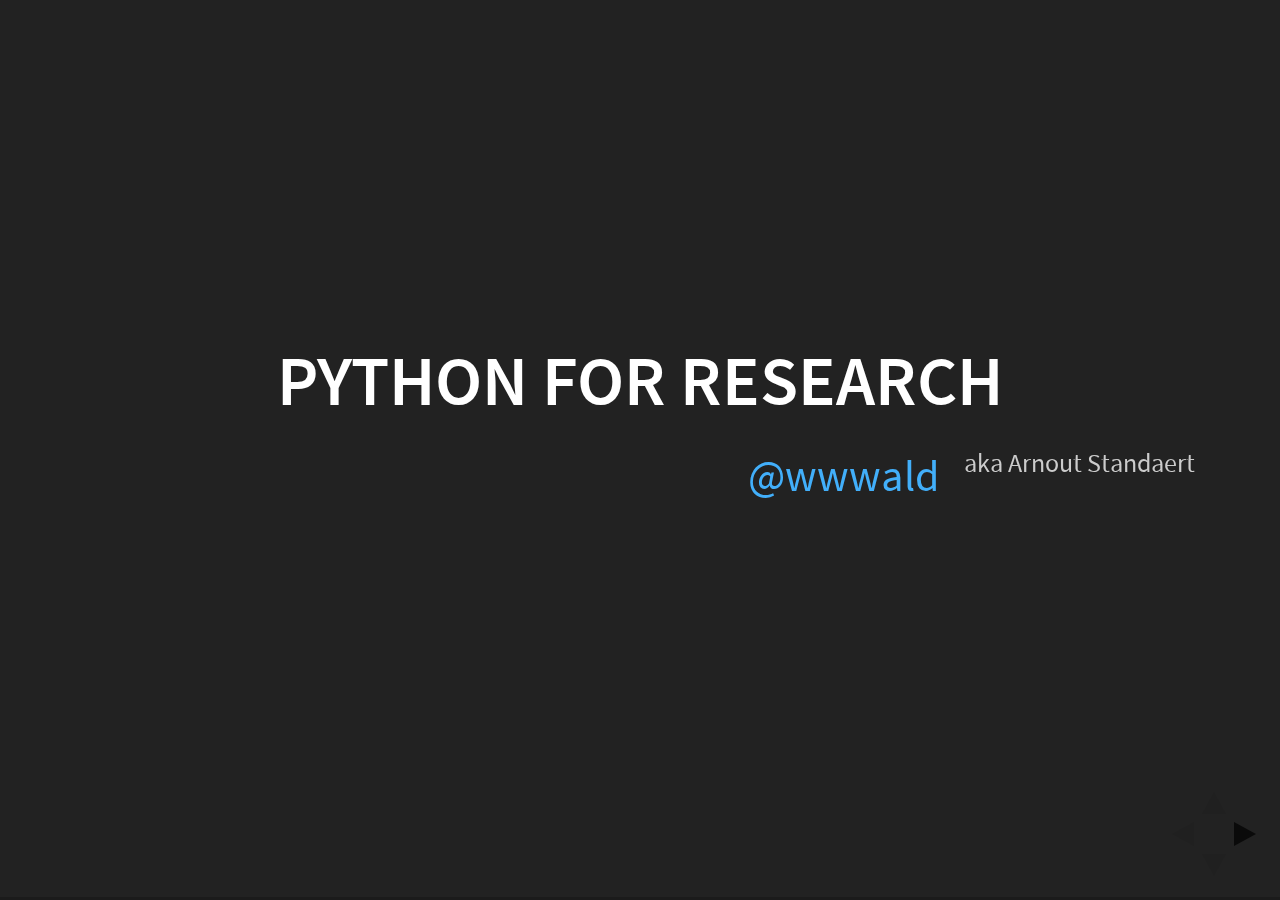
==== index.html @ c98a3378 "Moved all slides files to repo root" ====
<!doctype html>
<html lang="en">

	<head>
		<meta charset="utf-8">

		<title>Python for research</title>

		<meta name="description" content="Bird's-eye view on some Python tools for research">
		<meta name="author" content="wwwald">

		<meta name="apple-mobile-web-app-capable" content="yes" />
		<meta name="apple-mobile-web-app-status-bar-style" content="black-translucent" />

		<meta name="viewport" content="width=device-width, initial-scale=1.0, maximum-scale=1.0, user-scalable=no, minimal-ui">

		<link rel="stylesheet" href="css/reveal.css">
		<link rel="stylesheet" href="css/theme/black.css" id="theme">

		<!-- Code syntax highlighting -->
		<link rel="stylesheet" href="lib/css/zenburn.css">

		<!-- Printing and PDF exports -->
		<script>
			var link = document.createElement( 'link' );
			link.rel = 'stylesheet';
			link.type = 'text/css';
			link.href = window.location.search.match( /print-pdf/gi ) ? 'css/print/pdf.css' : 'css/print/paper.css';
			document.getElementsByTagName( 'head' )[0].appendChild( link );
		</script>

		<!--[if lt IE 9]>
		<script src="lib/js/html5shiv.js"></script>
		<![endif]-->
	</head>

	<body>

		<div class="reveal">

			<!-- Any section element inside of this container is displayed as a slide -->
			<div class="slides">
				<section>
					<h2>Python for research</h2>
					<p>
						<a href="http://twitter.com/wwwald">@wwwald</a><small style='margin-left: 2ex; color: #ccc'>aka Arnout Standaert</small>
					</p>
                    <aside class="notes">
                        <p>not pretending to give the ultimate expert overview</p>
                        <p>bird's eye view</p>
                    </aside>

				</section>

                <section>
                    <h2 style="text-align: left;">me?</h2>
                    <p class="fragment">researcher turned wannabe developer</p>
                    <div class="fragment">
                        <p>job 1 &mdash; microbe modelling</p>
                        <p>job 2 &mdash; Oracle detour - LIMS</p>
                        <p>job 3 &mdash; exposure modelling</p>
                    </div>
                    <p class="fragment">web dev amateur</p>
                    <div style='position: absolute;bottom: 0%;'>
                        <img src='./img/destandaert.jpg' width=250 height=250/>
                    </div>


                </section>

                <section>
                    <h2 style="text-align: left;">my workplace?</h2>
                    <p>
                        <p class="fragment">health research</p>
                        <div class="fragment">
                            <p>historical baggage: Excel &hellip;</p>
                            <p>smartass <a href="http://twitter.com/wwwald">@wwwald</a> arrives: MATLAB &hellip;</p>
                        </div>
                    <div class="fragment">
                        <h2 style="text-align: left;">but now...</h2>
                        <p class="fragment">cheap sensors / IoT / large-scale measurements</p>
                        <p class="fragment"><img src="./img/bigdata.svg" width=300/></p>
                        <p class="fragment">multi-channel publishing of results & models</p>
                        <p class="fragment">need for all-round powerful platform</p>
                    </div>
                    </p>
                </section>

                <section>
                    <h2 style="text-align: left;">Python!</h2>
                    <p style="text-align: left;">all the versatility we need</p>
                    <p>
                        <ul>
                            <p class="fragment">low barrier to entry</p>
                            <p class="fragment">scripting</p>
                            <div class="fragment">
                                <div class="fragment fade-out" data-autoslide="500" style='position: absolute;left: 0%; top:35%;'>
                                    <img src='./img/ipython_example.png' width=450 />
                                </div>
                                <p>interactive work</p>
                            </div>
                            <div class="fragment">
                                <div class="fragment fade-out" data-autoslide="500" style='position: absolute;left: 0%; top:30%;'>
                                    <img src='./img/django-logo-negative.svg' width=250 /><br/>
                                    <img style="margin-left:5em" src='./img/flask.svg' width=250 />
                                </div>
                                <p>web platforms</p>
                            </div>
                            <div class="fragment">
                                <div class="fragment fade-out" data-autoslide="500" style='position: absolute;left: 0%; top:30%;'>
                                    <img src='./img/seaborn_example.svg' width=250 /><br/>
                                    <img style="position: relative; top: -150px; margin-left: 250px;" src='./img/bokeh_example.svg' width=250 />
                                </div>
                                <p>visualization</p>
                            </div>
                            <p class="fragment" style="color: yellow;text-align: right;">modelling / numerics / <emph>data analysis</emph></p>
                            <div class="fragment">
                                <div class="fragment fade-out" data-autoslide="500" style='position: absolute;left: 5%; top:30%;'>
                                    <img src='./img/opencv_demo.png' width=250 />
                                </div>
                                <p>(niche) image analysis</p>
                            </div>
                            <div class="fragment">
                                <div class="fragment fade-out" data-autoslide="500" style='position: absolute;left: 0%; top:30%;'>
                                    <img src='./img/bioinfo.png' width=250 /><br/>
                                    <img style="" src='./img/dna.svg' width=150 />
                                </div>
                                <p>(niche) bioinformatics</p>
                            </div>
                            <div class="fragment">
                                <div class="fragment fade-out" data-autoslide="500" style='position: absolute;left: -15%; top:25%;'>
                                    <img src='./img/uk.svg' width=400 />
                                </div>
                                <p>(niche) GIS</p>
                            </div>
                        </ul>
                    </p>
                </section>

                <section>
                    <section>
                        <h2 style="text-align: left;">The SciPy stack</h2>
                        <p style="text-align: left; color: grey"><small>actually, almost chronologically</small></p>
                        <p>
                                <p>(predecessors of) NumPy</p>
                                <p>SciPy</p>
                                <p>IPython</p>
                                <p>Matplotlib</p>
                                <p>Pandas</p>
                                <p>... Sympy ... scikit-learn ... statsmodels ...</p>
                        </p>
                    </section>
                    <section>
                        <h2 style="text-align: left;">NumPy</h2>
                        <p>base N-dimensional array data type</p>
                        <p>MATRICES!</p>
                        <p>C/C++ and Fortran facilities</p>
                        <div style="position: absolute; left: 10%; bottom: -10%;">
                            <img src="./img/matrix.png"/>
                        </div>
                        <p>matrix algebra</p>
                    </section>
                    <section>
                        <h2 style="text-align: left;">SciPy</h2>
                        <div style="position: fixed; left: 0%;top:20%;">
                            <img src="./img/scipy.svg" width=350/>
                            <br/>
                            <img src="./img/3dinterpolation.svg" style="padding-left: 5em;"/>
                        </div>
                        <p>builds on NumPy</p>
                        <p>science &amp; engineering extensions</p>
                        <p>optimization</p>
                        <p>linear algebra</p>
                        <p>integration</p>
                        <p>interpolation</p>
                        <p>signal processing</p>
                        <p>image processing</p>
                    </section>
                    <section>
                        <h2 style="text-align: left;">IPython</h2>
                        <div style='position: absolute;left: 0%; top:35%;'>
                            <img src='./img/ipython_example.png' width=500 />
                        </div>
                        <p>rich interactive REPL</p>
                        <p>interactive data analysis</p>
                        <p>notebooks!<small>*</small></p>
                    </section>
                    <section>
                        <h2 style="text-align: left;">Matplotlib</h2>
                        <div style='position: absolute;left: -5%; top:35%;'>
                            <img src='./img/matplotlib.png' width=500 />
                        </div>
                        <p><br/>2D plotting</p>
                        <p>mother of Py viz modules</p>
                        <p>efficient &amp; accessible</p>
                        <p>base for advanced viz<small>*</small></p>
                    </section>
                    <section>
                        <div style='position: absolute; right: 0%;'>
                            <img src='./img/pandas.png' width=500 />
                        </div>
                        <h2 style="text-align: left;">Pandas</h2>
                        <p>&nbsp;</p>
                        <p>higher level data structures</p>
                        <p style="font-size: smaller; color: grey;">Series & DataFrames inspired by R</p>
                        <p>efficient &amp; accessible analysis tools</p>
                        <p>godsend for quick & interactive data analysis</p>
                    </section>
                </section>

                <section data-transition="slide-in fade-out">
                    <h2 style="text-align: left;">IPython notebook</h2>
                    <div style='position: absolute;left: 5%; top:35%;'>
                        <img src='./img/ipynb.png' width=400 />
                    </div>
                    <br/>
                    <p>in-browser interactive REPL</p>
                    <p>low barrier of entry!</p>
                    <p>interactive analysis</p>
                    <p>collaboration</p>
                    <p>reproducible research</p>
                    <p>versioning - GitHub</p>
                    <p>&nbsp;</p>
                    <p style="font-size: smaller; color: grey;"><a href="https://github.com/koldunovn/python_for_geosciences">nice examples</a></p>

                </section>
                <section data-transition="fade-in slide-out">
                    <h2 style="text-align: left;"><strike>IPython</strike> Jupyter notebook</h2>
                    <div style='position: absolute;left: 5%; top:35%;'>
                        <img src='./img/ipynb.png' width=400 />
                    </div>
                    <br/>
                    <p>next gen IPy Notebook</p>
                    <p>multi-user server</p>
                    <p>pluggable kernel model</p>
                    <p>not only Python!</p>
                    <p>&nbsp;</p>
                    <p style="font-size: smaller; color: grey;">R, Julia, Ruby, Scala, Perl, <br/>Octave, Matlab, Javascript, <br/>Redis, Bash, &hellip;</p>
                </section>

                <section>
                    <h2 style="text-align: left;">Anaconda</h2>
                    <p>
                        <p>all-in-one Python data science kickstart</p>
                        <p>integrated Python distribution</p>
                        <p>scientific & engineering focus</p>
                        <p>SciPy stack installed by default</p>
                        <p>conda (pip replacement)</p>
                        <p></p>
                    </p>
                </section>

                <section>
                    <h2 style="text-align: left;">... and so much more</h2>
                    <h3>visualization</h3>
                    <div class="fragment">
                        <div class="fragment fade-out" data-autoslide="500" style='position: absolute;left: 0%; top:25%;'>
                            <img src='./img/seaborn_gallery.png' width=600 />
                        </div>
                        <p>Seaborn</p>
                        <p style="font-size: smaller; color: grey;">fancy matplotlib</p>
                    </div>
                    <div class="fragment">
                        <div class="fragment fade-out" data-autoslide="500" style='position: absolute;left: 0%; top:25%;'>
                            <img src='./img/bokeh_gallery.png' width=600 />
                        </div>
                        <p>Bokeh</p>
                        <p style="font-size: smaller; color: grey;">browser based output</p>
                    </div>
                    <div class="fragment">
                        <div class="fragment fade-out" style='position: absolute;left: 0%; top:25%;'>
                            <img src='./img/mayavi_gallery.png' width=600 />
                        </div>
                        <p>Mayavi</p>
                        <p style="font-size: smaller; color: grey;">advanced 3D visualization</p>
                    </div>
                </section>

                <section>
                    <h2 style="text-align: left;">... and so much more</h2>
                    <h3>integration</h3>
                        <p><code>RPy</code> &mdash; for heavy statistics</p>
                        <p><code>pg-python</code> &mdash; Postgres stored procedures</p>
                        <p><code>Numba</code>, <code>Cython</code> &mdash; compile Py for performance </p>
                        <p><code>sqlalchemy</code> &mdash; universal DB access</p>
                        <p><code>pywinauto</code> &mdash; automating nasty proprietary interfaces</p>
                        <p>&hellip;</p>
                </section>

                <section>
                    <h2 style="text-align: left;">... and so much more</h2>
                    <h3>application specific</h3>
                        <p><code>PIL</code> / <code>Pillow</code> &mdash; image analysis</p>
                        <p><code>Biopython</code> &mdash; bioinformatics</p>
                        <p>OGR/GDAL bindings &mdash; GIS analyses</p>
                        <p>...</p>
                </section>
                <section>
                    <h2 style="text-align: left;">... thanks!</h2>
                </section>


			</div>

		</div>

		<script src="lib/js/head.min.js"></script>
		<script src="js/reveal.js"></script>

		<script>

			// Full list of configuration options available at:
			// https://github.com/hakimel/reveal.js#configuration
			Reveal.initialize({
				controls: true,
				progress: true,
				history: true,
				center: true,

				transition: 'slide', // none/fade/slide/convex/concave/zoom

				// Optional reveal.js plugins
				dependencies: [
					{ src: 'lib/js/classList.js', condition: function() { return !document.body.classList; } },
					{ src: 'plugin/markdown/marked.js', condition: function() { return !!document.querySelector( '[data-markdown]' ); } },
					{ src: 'plugin/markdown/markdown.js', condition: function() { return !!document.querySelector( '[data-markdown]' ); } },
					{ src: 'plugin/highlight/highlight.js', async: true, condition: function() { return !!document.querySelector( 'pre code' ); }, callback: function() { hljs.initHighlightingOnLoad(); } },
					{ src: 'plugin/zoom-js/zoom.js', async: true },
					{ src: 'plugin/notes/notes.js', async: true }
				]
			});

		</script>

	</body>
</html>
---- css/reveal.css ----
/*!
 * reveal.js
 * http://lab.hakim.se/reveal-js
 * MIT licensed
 *
 * Copyright (C) 2015 Hakim El Hattab, http://hakim.se
 */
/*********************************************
 * RESET STYLES
 *********************************************/
html, body, .reveal div, .reveal span, .reveal applet, .reveal object, .reveal iframe, .reveal h1, .reveal h2, .reveal h3, .reveal h4, .reveal h5, .reveal h6, .reveal p, .reveal blockquote, .reveal pre, .reveal a, .reveal abbr, .reveal acronym, .reveal address, .reveal big, .reveal cite, .reveal code, .reveal del, .reveal dfn, .reveal em, .reveal img, .reveal ins, .reveal kbd, .reveal q, .reveal s, .reveal samp, .reveal small, .reveal strike, .reveal strong, .reveal sub, .reveal sup, .reveal tt, .reveal var, .reveal b, .reveal u, .reveal center, .reveal dl, .reveal dt, .reveal dd, .reveal ol, .reveal ul, .reveal li, .reveal fieldset, .reveal form, .reveal label, .reveal legend, .reveal table, .reveal caption, .reveal tbody, .reveal tfoot, .reveal thead, .reveal tr, .reveal th, .reveal td, .reveal article, .reveal aside, .reveal canvas, .reveal details, .reveal embed, .reveal figure, .reveal figcaption, .reveal footer, .reveal header, .reveal hgroup, .reveal menu, .reveal nav, .reveal output, .reveal ruby, .reveal section, .reveal summary, .reveal time, .reveal mark, .reveal audio, video {
  margin: 0;
  padding: 0;
  border: 0;
  font-size: 100%;
  font: inherit;
  vertical-align: baseline; }

.reveal article, .reveal aside, .reveal details, .reveal figcaption, .reveal figure, .reveal footer, .reveal header, .reveal hgroup, .reveal menu, .reveal nav, .reveal section {
  display: block; }

/*********************************************
 * GLOBAL STYLES
 *********************************************/
html, body {
  width: 100%;
  height: 100%;
  overflow: hidden; }

body {
  position: relative;
  line-height: 1;
  background-color: #fff;
  color: #000; }

/*********************************************
 * VIEW FRAGMENTS
 *********************************************/
.reveal .slides section .fragment {
  opacity: 0;
  visibility: hidden;
  -webkit-transition: all 0.2s ease;
          transition: all 0.2s ease; }
  .reveal .slides section .fragment.visible {
    opacity: 1;
    visibility: visible; }

.reveal .slides section .fragment.grow {
  opacity: 1;
  visibility: visible; }
  .reveal .slides section .fragment.grow.visible {
    -webkit-transform: scale(1.3);
        -ms-transform: scale(1.3);
            transform: scale(1.3); }

.reveal .slides section .fragment.shrink {
  opacity: 1;
  visibility: visible; }
  .reveal .slides section .fragment.shrink.visible {
    -webkit-transform: scale(0.7);
        -ms-transform: scale(0.7);
            transform: scale(0.7); }

.reveal .slides section .fragment.zoom-in {
  -webkit-transform: scale(0.1);
      -ms-transform: scale(0.1);
          transform: scale(0.1); }
  .reveal .slides section .fragment.zoom-in.visible {
    -webkit-transform: none;
        -ms-transform: none;
            transform: none; }

.reveal .slides section .fragment.fade-out {
  opacity: 1;
  visibility: visible; }
  .reveal .slides section .fragment.fade-out.visible {
    opacity: 0;
    visibility: hidden; }

.reveal .slides section .fragment.semi-fade-out {
  opacity: 1;
  visibility: visible; }
  .reveal .slides section .fragment.semi-fade-out.visible {
    opacity: 0.5;
    visibility: visible; }

.reveal .slides section .fragment.strike {
  opacity: 1; }
  .reveal .slides section .fragment.strike.visible {
    text-decoration: line-through; }

.reveal .slides section .fragment.current-visible {
  opacity: 0;
  visibility: hidden; }
  .reveal .slides section .fragment.current-visible.current-fragment {
    opacity: 1;
    visibility: visible; }

.reveal .slides section .fragment.highlight-red, .reveal .slides section .fragment.highlight-current-red, .reveal .slides section .fragment.highlight-green, .reveal .slides section .fragment.highlight-current-green, .reveal .slides section .fragment.highlight-blue, .reveal .slides section .fragment.highlight-current-blue {
  opacity: 1;
  visibility: visible; }

.reveal .slides section .fragment.highlight-red.visible {
  color: #ff2c2d; }

.reveal .slides section .fragment.highlight-green.visible {
  color: #17ff2e; }

.reveal .slides section .fragment.highlight-blue.visible {
  color: #1b91ff; }

.reveal .slides section .fragment.highlight-current-red.current-fragment {
  color: #ff2c2d; }

.reveal .slides section .fragment.highlight-current-green.current-fragment {
  color: #17ff2e; }

.reveal .slides section .fragment.highlight-current-blue.current-fragment {
  color: #1b91ff; }

/*********************************************
 * DEFAULT ELEMENT STYLES
 *********************************************/
/* Fixes issue in Chrome where italic fonts did not appear when printing to PDF */
.reveal:after {
  content: '';
  font-style: italic; }

.reveal iframe {
  z-index: 1; }

/** Prevents layering issues in certain browser/transition combinations */
.reveal a {
  position: relative; }

.reveal .stretch {
  max-width: none;
  max-height: none; }

.reveal pre.stretch code {
  height: 100%;
  max-height: 100%;
  -moz-box-sizing: border-box;
       box-sizing: border-box; }

/*********************************************
 * CONTROLS
 *********************************************/
.reveal .controls {
  display: none;
  position: fixed;
  width: 110px;
  height: 110px;
  z-index: 30;
  right: 10px;
  bottom: 10px;
  -webkit-user-select: none; }

.reveal .controls div {
  position: absolute;
  opacity: 0.05;
  width: 0;
  height: 0;
  border: 12px solid transparent;
  -webkit-transform: scale(0.9999);
      -ms-transform: scale(0.9999);
          transform: scale(0.9999);
  -webkit-transition: all 0.2s ease;
          transition: all 0.2s ease;
  -webkit-tap-highlight-color: rgba(0, 0, 0, 0); }

.reveal .controls div.enabled {
  opacity: 0.7;
  cursor: pointer; }

.reveal .controls div.enabled:active {
  margin-top: 1px; }

.reveal .controls div.navigate-left {
  top: 42px;
  border-right-width: 22px;
  border-right-color: #000; }

.reveal .controls div.navigate-left.fragmented {
  opacity: 0.3; }

.reveal .controls div.navigate-right {
  left: 74px;
  top: 42px;
  border-left-width: 22px;
  border-left-color: #000; }

.reveal .controls div.navigate-right.fragmented {
  opacity: 0.3; }

.reveal .controls div.navigate-up {
  left: 42px;
  border-bottom-width: 22px;
  border-bottom-color: #000; }

.reveal .controls div.navigate-up.fragmented {
  opacity: 0.3; }

.reveal .controls div.navigate-down {
  left: 42px;
  top: 74px;
  border-top-width: 22px;
  border-top-color: #000; }

.reveal .controls div.navigate-down.fragmented {
  opacity: 0.3; }

/*********************************************
 * PROGRESS BAR
 *********************************************/
.reveal .progress {
  position: fixed;
  display: none;
  height: 3px;
  width: 100%;
  bottom: 0;
  left: 0;
  z-index: 10;
  background-color: rgba(0, 0, 0, 0.2); }

.reveal .progress:after {
  content: '';
  display: block;
  position: absolute;
  height: 20px;
  width: 100%;
  top: -20px; }

.reveal .progress span {
  display: block;
  height: 100%;
  width: 0px;
  background-color: #000;
  -webkit-transition: width 800ms cubic-bezier(0.26, 0.86, 0.44, 0.985);
          transition: width 800ms cubic-bezier(0.26, 0.86, 0.44, 0.985); }

/*********************************************
 * SLIDE NUMBER
 *********************************************/
.reveal .slide-number {
  position: fixed;
  display: block;
  right: 15px;
  bottom: 15px;
  opacity: 0.5;
  z-index: 31;
  font-size: 12px; }

/*********************************************
 * SLIDES
 *********************************************/
.reveal {
  position: relative;
  width: 100%;
  height: 100%;
  overflow: hidden;
  -ms-touch-action: none;
      touch-action: none; }

.reveal .slides {
  position: absolute;
  width: 100%;
  height: 100%;
  top: 0;
  right: 0;
  bottom: 0;
  left: 0;
  margin: auto;
  overflow: visible;
  z-index: 1;
  text-align: center;
  -webkit-perspective: 600px;
          perspective: 600px;
  -webkit-perspective-origin: 50% 40%;
          perspective-origin: 50% 40%; }

.reveal .slides > section {
  -ms-perspective: 600px; }

.reveal .slides > section, .reveal .slides > section > section {
  display: none;
  position: absolute;
  width: 100%;
  padding: 20px 0px;
  z-index: 10;
  -webkit-transform-style: preserve-3d;
          transform-style: preserve-3d;
  -webkit-transition: -webkit-transform-origin 800ms cubic-bezier(0.26, 0.86, 0.44, 0.985), -webkit-transform 800ms cubic-bezier(0.26, 0.86, 0.44, 0.985), visibility 800ms cubic-bezier(0.26, 0.86, 0.44, 0.985), opacity 800ms cubic-bezier(0.26, 0.86, 0.44, 0.985);
          transition: -ms-transform-origin 800ms cubic-bezier(0.26, 0.86, 0.44, 0.985), transform 800ms cubic-bezier(0.26, 0.86, 0.44, 0.985), visibility 800ms cubic-bezier(0.26, 0.86, 0.44, 0.985), opacity 800ms cubic-bezier(0.26, 0.86, 0.44, 0.985);
          transition: transform-origin 800ms cubic-bezier(0.26, 0.86, 0.44, 0.985), transform 800ms cubic-bezier(0.26, 0.86, 0.44, 0.985), visibility 800ms cubic-bezier(0.26, 0.86, 0.44, 0.985), opacity 800ms cubic-bezier(0.26, 0.86, 0.44, 0.985); }

/* Global transition speed settings */
.reveal[data-transition-speed="fast"] .slides section {
  -webkit-transition-duration: 400ms;
          transition-duration: 400ms; }

.reveal[data-transition-speed="slow"] .slides section {
  -webkit-transition-duration: 1200ms;
          transition-duration: 1200ms; }

/* Slide-specific transition speed overrides */
.reveal .slides section[data-transition-speed="fast"] {
  -webkit-transition-duration: 400ms;
          transition-duration: 400ms; }

.reveal .slides section[data-transition-speed="slow"] {
  -webkit-transition-duration: 1200ms;
          transition-duration: 1200ms; }

.reveal .slides > section.stack {
  padding-top: 0;
  padding-bottom: 0; }

.reveal .slides > section.present, .reveal .slides > section > section.present {
  display: block;
  z-index: 11;
  opacity: 1; }

.reveal.center, .reveal.center .slides, .reveal.center .slides section {
  min-height: 0 !important; }

/* Don't allow interaction with invisible slides */
.reveal .slides > section.future, .reveal .slides > section > section.future, .reveal .slides > section.past, .reveal .slides > section > section.past {
  pointer-events: none; }

.reveal.overview .slides > section, .reveal.overview .slides > section > section {
  pointer-events: auto; }

.reveal .slides > section.past, .reveal .slides > section.future, .reveal .slides > section > section.past, .reveal .slides > section > section.future {
  opacity: 0; }

/*********************************************
 * Mixins for readability of transitions
 *********************************************/
/*********************************************
 * SLIDE TRANSITION
 * Aliased 'linear' for backwards compatibility
 *********************************************/
.reveal.slide section {
  -webkit-backface-visibility: hidden;
          backface-visibility: hidden; }

.reveal .slides > section[data-transition=slide].past, .reveal .slides > section[data-transition~=slide-out].past, .reveal.slide .slides > section:not([data-transition]).past {
  -webkit-transform: translate(-150%, 0);
      -ms-transform: translate(-150%, 0);
          transform: translate(-150%, 0); }

.reveal .slides > section[data-transition=slide].future, .reveal .slides > section[data-transition~=slide-in].future, .reveal.slide .slides > section:not([data-transition]).future {
  -webkit-transform: translate(150%, 0);
      -ms-transform: translate(150%, 0);
          transform: translate(150%, 0); }

.reveal .slides > section > section[data-transition=slide].past, .reveal .slides > section > section[data-transition~=slide-out].past, .reveal.slide .slides > section > section:not([data-transition]).past {
  -webkit-transform: translate(0, -150%);
      -ms-transform: translate(0, -150%);
          transform: translate(0, -150%); }

.reveal .slides > section > section[data-transition=slide].future, .reveal .slides > section > section[data-transition~=slide-in].future, .reveal.slide .slides > section > section:not([data-transition]).future {
  -webkit-transform: translate(0, 150%);
      -ms-transform: translate(0, 150%);
          transform: translate(0, 150%); }

.reveal.linear section {
  -webkit-backface-visibility: hidden;
          backface-visibility: hidden; }

.reveal .slides > section[data-transition=linear].past, .reveal .slides > section[data-transition~=linear-out].past, .reveal.linear .slides > section:not([data-transition]).past {
  -webkit-transform: translate(-150%, 0);
      -ms-transform: translate(-150%, 0);
          transform: translate(-150%, 0); }

.reveal .slides > section[data-transition=linear].future, .reveal .slides > section[data-transition~=linear-in].future, .reveal.linear .slides > section:not([data-transition]).future {
  -webkit-transform: translate(150%, 0);
      -ms-transform: translate(150%, 0);
          transform: translate(150%, 0); }

.reveal .slides > section > section[data-transition=linear].past, .reveal .slides > section > section[data-transition~=linear-out].past, .reveal.linear .slides > section > section:not([data-transition]).past {
  -webkit-transform: translate(0, -150%);
      -ms-transform: translate(0, -150%);
          transform: translate(0, -150%); }

.reveal .slides > section > section[data-transition=linear].future, .reveal .slides > section > section[data-transition~=linear-in].future, .reveal.linear .slides > section > section:not([data-transition]).future {
  -webkit-transform: translate(0, 150%);
      -ms-transform: translate(0, 150%);
          transform: translate(0, 150%); }

/*********************************************
 * CONVEX TRANSITION
 * Aliased 'default' for backwards compatibility
 *********************************************/
.reveal .slides > section[data-transition=default].past, .reveal .slides > section[data-transition~=default-out].past, .reveal.default .slides > section:not([data-transition]).past {
  -webkit-transform: translate3d(-100%, 0, 0) rotateY(-90deg) translate3d(-100%, 0, 0);
          transform: translate3d(-100%, 0, 0) rotateY(-90deg) translate3d(-100%, 0, 0); }

.reveal .slides > section[data-transition=default].future, .reveal .slides > section[data-transition~=default-in].future, .reveal.default .slides > section:not([data-transition]).future {
  -webkit-transform: translate3d(100%, 0, 0) rotateY(90deg) translate3d(100%, 0, 0);
          transform: translate3d(100%, 0, 0) rotateY(90deg) translate3d(100%, 0, 0); }

.reveal .slides > section > section[data-transition=default].past, .reveal .slides > section > section[data-transition~=default-out].past, .reveal.default .slides > section > section:not([data-transition]).past {
  -webkit-transform: translate3d(0, -300px, 0) rotateX(70deg) translate3d(0, -300px, 0);
          transform: translate3d(0, -300px, 0) rotateX(70deg) translate3d(0, -300px, 0); }

.reveal .slides > section > section[data-transition=default].future, .reveal .slides > section > section[data-transition~=default-in].future, .reveal.default .slides > section > section:not([data-transition]).future {
  -webkit-transform: translate3d(0, 300px, 0) rotateX(-70deg) translate3d(0, 300px, 0);
          transform: translate3d(0, 300px, 0) rotateX(-70deg) translate3d(0, 300px, 0); }

.reveal .slides > section[data-transition=convex].past, .reveal .slides > section[data-transition~=convex-out].past, .reveal.convex .slides > section:not([data-transition]).past {
  -webkit-transform: translate3d(-100%, 0, 0) rotateY(-90deg) translate3d(-100%, 0, 0);
          transform: translate3d(-100%, 0, 0) rotateY(-90deg) translate3d(-100%, 0, 0); }

.reveal .slides > section[data-transition=convex].future, .reveal .slides > section[data-transition~=convex-in].future, .reveal.convex .slides > section:not([data-transition]).future {
  -webkit-transform: translate3d(100%, 0, 0) rotateY(90deg) translate3d(100%, 0, 0);
          transform: translate3d(100%, 0, 0) rotateY(90deg) translate3d(100%, 0, 0); }

.reveal .slides > section > section[data-transition=convex].past, .reveal .slides > section > section[data-transition~=convex-out].past, .reveal.convex .slides > section > section:not([data-transition]).past {
  -webkit-transform: translate3d(0, -300px, 0) rotateX(70deg) translate3d(0, -300px, 0);
          transform: translate3d(0, -300px, 0) rotateX(70deg) translate3d(0, -300px, 0); }

.reveal .slides > section > section[data-transition=convex].future, .reveal .slides > section > section[data-transition~=convex-in].future, .reveal.convex .slides > section > section:not([data-transition]).future {
  -webkit-transform: translate3d(0, 300px, 0) rotateX(-70deg) translate3d(0, 300px, 0);
          transform: translate3d(0, 300px, 0) rotateX(-70deg) translate3d(0, 300px, 0); }

/*********************************************
 * CONCAVE TRANSITION
 *********************************************/
.reveal .slides > section[data-transition=concave].past, .reveal .slides > section[data-transition~=concave-out].past, .reveal.concave .slides > section:not([data-transition]).past {
  -webkit-transform: translate3d(-100%, 0, 0) rotateY(90deg) translate3d(-100%, 0, 0);
          transform: translate3d(-100%, 0, 0) rotateY(90deg) translate3d(-100%, 0, 0); }

.reveal .slides > section[data-transition=concave].future, .reveal .slides > section[data-transition~=concave-in].future, .reveal.concave .slides > section:not([data-transition]).future {
  -webkit-transform: translate3d(100%, 0, 0) rotateY(-90deg) translate3d(100%, 0, 0);
          transform: translate3d(100%, 0, 0) rotateY(-90deg) translate3d(100%, 0, 0); }

.reveal .slides > section > section[data-transition=concave].past, .reveal .slides > section > section[data-transition~=concave-out].past, .reveal.concave .slides > section > section:not([data-transition]).past {
  -webkit-transform: translate3d(0, -80%, 0) rotateX(-70deg) translate3d(0, -80%, 0);
          transform: translate3d(0, -80%, 0) rotateX(-70deg) translate3d(0, -80%, 0); }

.reveal .slides > section > section[data-transition=concave].future, .reveal .slides > section > section[data-transition~=concave-in].future, .reveal.concave .slides > section > section:not([data-transition]).future {
  -webkit-transform: translate3d(0, 80%, 0) rotateX(70deg) translate3d(0, 80%, 0);
          transform: translate3d(0, 80%, 0) rotateX(70deg) translate3d(0, 80%, 0); }

/*********************************************
 * ZOOM TRANSITION
 *********************************************/
.reveal .slides > section[data-transition=zoom], .reveal.zoom .slides > section:not([data-transition]) {
  -webkit-transition-timing-function: ease;
          transition-timing-function: ease; }

.reveal .slides > section[data-transition=zoom].past, .reveal .slides > section[data-transition~=zoom-out].past, .reveal.zoom .slides > section:not([data-transition]).past {
  visibility: hidden;
  -webkit-transform: scale(16);
      -ms-transform: scale(16);
          transform: scale(16); }

.reveal .slides > section[data-transition=zoom].future, .reveal .slides > section[data-transition~=zoom-in].future, .reveal.zoom .slides > section:not([data-transition]).future {
  visibility: hidden;
  -webkit-transform: scale(0.2);
      -ms-transform: scale(0.2);
          transform: scale(0.2); }

.reveal .slides > section > section[data-transition=zoom].past, .reveal .slides > section > section[data-transition~=zoom-out].past, .reveal.zoom .slides > section > section:not([data-transition]).past {
  -webkit-transform: translate(0, -150%);
      -ms-transform: translate(0, -150%);
          transform: translate(0, -150%); }

.reveal .slides > section > section[data-transition=zoom].future, .reveal .slides > section > section[data-transition~=zoom-in].future, .reveal.zoom .slides > section > section:not([data-transition]).future {
  -webkit-transform: translate(0, 150%);
      -ms-transform: translate(0, 150%);
          transform: translate(0, 150%); }

/*********************************************
 * CUBE TRANSITION
 *********************************************/
.reveal.cube .slides {
  -webkit-perspective: 1300px;
          perspective: 1300px; }

.reveal.cube .slides section {
  padding: 30px;
  min-height: 700px;
  -webkit-backface-visibility: hidden;
          backface-visibility: hidden;
  -moz-box-sizing: border-box;
       box-sizing: border-box; }

.reveal.center.cube .slides section {
  min-height: 0; }

.reveal.cube .slides section:not(.stack):before {
  content: '';
  position: absolute;
  display: block;
  width: 100%;
  height: 100%;
  left: 0;
  top: 0;
  background: rgba(0, 0, 0, 0.1);
  border-radius: 4px;
  -webkit-transform: translateZ(-20px);
          transform: translateZ(-20px); }

.reveal.cube .slides section:not(.stack):after {
  content: '';
  position: absolute;
  display: block;
  width: 90%;
  height: 30px;
  left: 5%;
  bottom: 0;
  background: none;
  z-index: 1;
  border-radius: 4px;
  box-shadow: 0px 95px 25px rgba(0, 0, 0, 0.2);
  -webkit-transform: translateZ(-90px) rotateX(65deg);
          transform: translateZ(-90px) rotateX(65deg); }

.reveal.cube .slides > section.stack {
  padding: 0;
  background: none; }

.reveal.cube .slides > section.past {
  -webkit-transform-origin: 100% 0%;
      -ms-transform-origin: 100% 0%;
          transform-origin: 100% 0%;
  -webkit-transform: translate3d(-100%, 0, 0) rotateY(-90deg);
          transform: translate3d(-100%, 0, 0) rotateY(-90deg); }

.reveal.cube .slides > section.future {
  -webkit-transform-origin: 0% 0%;
      -ms-transform-origin: 0% 0%;
          transform-origin: 0% 0%;
  -webkit-transform: translate3d(100%, 0, 0) rotateY(90deg);
          transform: translate3d(100%, 0, 0) rotateY(90deg); }

.reveal.cube .slides > section > section.past {
  -webkit-transform-origin: 0% 100%;
      -ms-transform-origin: 0% 100%;
          transform-origin: 0% 100%;
  -webkit-transform: translate3d(0, -100%, 0) rotateX(90deg);
          transform: translate3d(0, -100%, 0) rotateX(90deg); }

.reveal.cube .slides > section > section.future {
  -webkit-transform-origin: 0% 0%;
      -ms-transform-origin: 0% 0%;
          transform-origin: 0% 0%;
  -webkit-transform: translate3d(0, 100%, 0) rotateX(-90deg);
          transform: translate3d(0, 100%, 0) rotateX(-90deg); }

/*********************************************
 * PAGE TRANSITION
 *********************************************/
.reveal.page .slides {
  -webkit-perspective-origin: 0% 50%;
          perspective-origin: 0% 50%;
  -webkit-perspective: 3000px;
          perspective: 3000px; }

.reveal.page .slides section {
  padding: 30px;
  min-height: 700px;
  -moz-box-sizing: border-box;
       box-sizing: border-box; }

.reveal.page .slides section.past {
  z-index: 12; }

.reveal.page .slides section:not(.stack):before {
  content: '';
  position: absolute;
  display: block;
  width: 100%;
  height: 100%;
  left: 0;
  top: 0;
  background: rgba(0, 0, 0, 0.1);
  -webkit-transform: translateZ(-20px);
          transform: translateZ(-20px); }

.reveal.page .slides section:not(.stack):after {
  content: '';
  position: absolute;
  display: block;
  width: 90%;
  height: 30px;
  left: 5%;
  bottom: 0;
  background: none;
  z-index: 1;
  border-radius: 4px;
  box-shadow: 0px 95px 25px rgba(0, 0, 0, 0.2);
  -webkit-transform: translateZ(-90px) rotateX(65deg); }

.reveal.page .slides > section.stack {
  padding: 0;
  background: none; }

.reveal.page .slides > section.past {
  -webkit-transform-origin: 0% 0%;
      -ms-transform-origin: 0% 0%;
          transform-origin: 0% 0%;
  -webkit-transform: translate3d(-40%, 0, 0) rotateY(-80deg);
          transform: translate3d(-40%, 0, 0) rotateY(-80deg); }

.reveal.page .slides > section.future {
  -webkit-transform-origin: 100% 0%;
      -ms-transform-origin: 100% 0%;
          transform-origin: 100% 0%;
  -webkit-transform: translate3d(0, 0, 0);
          transform: translate3d(0, 0, 0); }

.reveal.page .slides > section > section.past {
  -webkit-transform-origin: 0% 0%;
      -ms-transform-origin: 0% 0%;
          transform-origin: 0% 0%;
  -webkit-transform: translate3d(0, -40%, 0) rotateX(80deg);
          transform: translate3d(0, -40%, 0) rotateX(80deg); }

.reveal.page .slides > section > section.future {
  -webkit-transform-origin: 0% 100%;
      -ms-transform-origin: 0% 100%;
          transform-origin: 0% 100%;
  -webkit-transform: translate3d(0, 0, 0);
          transform: translate3d(0, 0, 0); }

/*********************************************
 * FADE TRANSITION
 *********************************************/
.reveal .slides section[data-transition=fade], .reveal.fade .slides section:not([data-transition]), .reveal.fade .slides > section > section:not([data-transition]) {
  -webkit-transform: none;
      -ms-transform: none;
          transform: none;
  -webkit-transition: opacity 0.5s;
          transition: opacity 0.5s; }

.reveal.fade.overview .slides section, .reveal.fade.overview .slides > section > section {
  -webkit-transition: none;
          transition: none; }

/*********************************************
 * NO TRANSITION
 *********************************************/
.reveal .slides > section[data-transition=none], .reveal.none .slides > section:not([data-transition]) {
  -webkit-transform: none;
      -ms-transform: none;
          transform: none;
  -webkit-transition: none;
          transition: none; }

/*********************************************
 * PAUSED MODE
 *********************************************/
.reveal .pause-overlay {
  position: absolute;
  top: 0;
  left: 0;
  width: 100%;
  height: 100%;
  background: black;
  visibility: hidden;
  opacity: 0;
  z-index: 100;
  -webkit-transition: all 1s ease;
          transition: all 1s ease; }

.reveal.paused .pause-overlay {
  visibility: visible;
  opacity: 1; }

/*********************************************
 * FALLBACK
 *********************************************/
.no-transforms {
  overflow-y: auto; }

.no-transforms .reveal .slides {
  position: relative;
  width: 80%;
  height: auto !important;
  top: 0;
  left: 50%;
  margin: 0;
  text-align: center; }

.no-transforms .reveal .controls, .no-transforms .reveal .progress {
  display: none !important; }

.no-transforms .reveal .slides section {
  display: block !important;
  opacity: 1 !important;
  position: relative !important;
  height: auto;
  min-height: 0;
  top: 0;
  left: -50%;
  margin: 70px 0;
  -webkit-transform: none;
      -ms-transform: none;
          transform: none; }

.no-transforms .reveal .slides section section {
  left: 0; }

.reveal .no-transition, .reveal .no-transition * {
  -webkit-transition: none !important;
          transition: none !important; }

/*********************************************
 * PER-SLIDE BACKGROUNDS
 *********************************************/
.reveal .backgrounds {
  position: absolute;
  width: 100%;
  height: 100%;
  top: 0;
  left: 0;
  -webkit-perspective: 600px;
          perspective: 600px; }

.reveal .slide-background {
  display: none;
  position: absolute;
  width: 100%;
  height: 100%;
  opacity: 0;
  visibility: hidden;
  background-color: rgba(0, 0, 0, 0);
  background-position: 50% 50%;
  background-repeat: no-repeat;
  background-size: cover;
  -webkit-transition: all 800ms cubic-bezier(0.26, 0.86, 0.44, 0.985);
          transition: all 800ms cubic-bezier(0.26, 0.86, 0.44, 0.985); }

.reveal .slide-background.stack {
  display: block; }

.reveal .slide-background.present {
  opacity: 1;
  visibility: visible; }

.print-pdf .reveal .slide-background {
  opacity: 1 !important;
  visibility: visible !important; }

/* Video backgrounds */
.reveal .slide-background video {
  position: absolute;
  width: 100%;
  height: 100%;
  max-width: none;
  max-height: none;
  top: 0;
  left: 0; }

/* Immediate transition style */
.reveal[data-background-transition=none] > .backgrounds .slide-background, .reveal > .backgrounds .slide-background[data-background-transition=none] {
  -webkit-transition: none;
          transition: none; }

/* Slide */
.reveal[data-background-transition=slide] > .backgrounds .slide-background, .reveal > .backgrounds .slide-background[data-background-transition=slide] {
  opacity: 1;
  -webkit-backface-visibility: hidden;
          backface-visibility: hidden; }

.reveal[data-background-transition=slide] > .backgrounds .slide-background.past, .reveal > .backgrounds .slide-background.past[data-background-transition=slide] {
  -webkit-transform: translate(-100%, 0);
      -ms-transform: translate(-100%, 0);
          transform: translate(-100%, 0); }

.reveal[data-background-transition=slide] > .backgrounds .slide-background.future, .reveal > .backgrounds .slide-background.future[data-background-transition=slide] {
  -webkit-transform: translate(100%, 0);
      -ms-transform: translate(100%, 0);
          transform: translate(100%, 0); }

.reveal[data-background-transition=slide] > .backgrounds .slide-background > .slide-background.past, .reveal > .backgrounds .slide-background > .slide-background.past[data-background-transition=slide] {
  -webkit-transform: translate(0, -100%);
      -ms-transform: translate(0, -100%);
          transform: translate(0, -100%); }

.reveal[data-background-transition=slide] > .backgrounds .slide-background > .slide-background.future, .reveal > .backgrounds .slide-background > .slide-background.future[data-background-transition=slide] {
  -webkit-transform: translate(0, 100%);
      -ms-transform: translate(0, 100%);
          transform: translate(0, 100%); }

/* Convex */
.reveal[data-background-transition=convex] > .backgrounds .slide-background.past, .reveal > .backgrounds .slide-background.past[data-background-transition=convex] {
  opacity: 0;
  -webkit-transform: translate3d(-100%, 0, 0) rotateY(-90deg) translate3d(-100%, 0, 0);
          transform: translate3d(-100%, 0, 0) rotateY(-90deg) translate3d(-100%, 0, 0); }

.reveal[data-background-transition=convex] > .backgrounds .slide-background.future, .reveal > .backgrounds .slide-background.future[data-background-transition=convex] {
  opacity: 0;
  -webkit-transform: translate3d(100%, 0, 0) rotateY(90deg) translate3d(100%, 0, 0);
          transform: translate3d(100%, 0, 0) rotateY(90deg) translate3d(100%, 0, 0); }

.reveal[data-background-transition=convex] > .backgrounds .slide-background > .slide-background.past, .reveal > .backgrounds .slide-background > .slide-background.past[data-background-transition=convex] {
  opacity: 0;
  -webkit-transform: translate3d(0, -100%, 0) rotateX(90deg) translate3d(0, -100%, 0);
          transform: translate3d(0, -100%, 0) rotateX(90deg) translate3d(0, -100%, 0); }

.reveal[data-background-transition=convex] > .backgrounds .slide-background > .slide-background.future, .reveal > .backgrounds .slide-background > .slide-background.future[data-background-transition=convex] {
  opacity: 0;
  -webkit-transform: translate3d(0, 100%, 0) rotateX(-90deg) translate3d(0, 100%, 0);
          transform: translate3d(0, 100%, 0) rotateX(-90deg) translate3d(0, 100%, 0); }

/* Concave */
.reveal[data-background-transition=concave] > .backgrounds .slide-background.past, .reveal > .backgrounds .slide-background.past[data-background-transition=concave] {
  opacity: 0;
  -webkit-transform: translate3d(-100%, 0, 0) rotateY(90deg) translate3d(-100%, 0, 0);
          transform: translate3d(-100%, 0, 0) rotateY(90deg) translate3d(-100%, 0, 0); }

.reveal[data-background-transition=concave] > .backgrounds .slide-background.future, .reveal > .backgrounds .slide-background.future[data-background-transition=concave] {
  opacity: 0;
  -webkit-transform: translate3d(100%, 0, 0) rotateY(-90deg) translate3d(100%, 0, 0);
          transform: translate3d(100%, 0, 0) rotateY(-90deg) translate3d(100%, 0, 0); }

.reveal[data-background-transition=concave] > .backgrounds .slide-background > .slide-background.past, .reveal > .backgrounds .slide-background > .slide-background.past[data-background-transition=concave] {
  opacity: 0;
  -webkit-transform: translate3d(0, -100%, 0) rotateX(-90deg) translate3d(0, -100%, 0);
          transform: translate3d(0, -100%, 0) rotateX(-90deg) translate3d(0, -100%, 0); }

.reveal[data-background-transition=concave] > .backgrounds .slide-background > .slide-background.future, .reveal > .backgrounds .slide-background > .slide-background.future[data-background-transition=concave] {
  opacity: 0;
  -webkit-transform: translate3d(0, 100%, 0) rotateX(90deg) translate3d(0, 100%, 0);
          transform: translate3d(0, 100%, 0) rotateX(90deg) translate3d(0, 100%, 0); }

/* Zoom */
.reveal[data-background-transition=zoom] > .backgrounds .slide-background, .reveal > .backgrounds .slide-background[data-background-transition=zoom] {
  -webkit-transition-timing-function: ease;
          transition-timing-function: ease; }

.reveal[data-background-transition=zoom] > .backgrounds .slide-background.past, .reveal > .backgrounds .slide-background.past[data-background-transition=zoom] {
  opacity: 0;
  visibility: hidden;
  -webkit-transform: scale(16);
      -ms-transform: scale(16);
          transform: scale(16); }

.reveal[data-background-transition=zoom] > .backgrounds .slide-background.future, .reveal > .backgrounds .slide-background.future[data-background-transition=zoom] {
  opacity: 0;
  visibility: hidden;
  -webkit-transform: scale(0.2);
      -ms-transform: scale(0.2);
          transform: scale(0.2); }

.reveal[data-background-transition=zoom] > .backgrounds .slide-background > .slide-background.past, .reveal > .backgrounds .slide-background > .slide-background.past[data-background-transition=zoom] {
  opacity: 0;
  visibility: hidden;
  -webkit-transform: scale(16);
      -ms-transform: scale(16);
          transform: scale(16); }

.reveal[data-background-transition=zoom] > .backgrounds .slide-background > .slide-background.future, .reveal > .backgrounds .slide-background > .slide-background.future[data-background-transition=zoom] {
  opacity: 0;
  visibility: hidden;
  -webkit-transform: scale(0.2);
      -ms-transform: scale(0.2);
          transform: scale(0.2); }

/* Global transition speed settings */
.reveal[data-transition-speed="fast"] > .backgrounds .slide-background {
  -webkit-transition-duration: 400ms;
          transition-duration: 400ms; }

.reveal[data-transition-speed="slow"] > .backgrounds .slide-background {
  -webkit-transition-duration: 1200ms;
          transition-duration: 1200ms; }

/*********************************************
 * OVERVIEW
 *********************************************/
.reveal.overview {
  -webkit-perspective-origin: 50% 50%;
          perspective-origin: 50% 50%;
  -webkit-perspective: 700px;
          perspective: 700px; }
  .reveal.overview .slides section {
    height: 700px;
    opacity: 1 !important;
    overflow: hidden;
    visibility: visible !important;
    cursor: pointer;
    -moz-box-sizing: border-box;
         box-sizing: border-box; }
  .reveal.overview .slides section:hover, .reveal.overview .slides section.present {
    outline: 10px solid rgba(150, 150, 150, 0.4);
    outline-offset: 10px; }
  .reveal.overview .slides section .fragment {
    opacity: 1;
    -webkit-transition: none;
            transition: none; }
  .reveal.overview .slides section:after, .reveal.overview .slides section:before {
    display: none !important; }
  .reveal.overview .slides > section.stack {
    padding: 0;
    top: 0 !important;
    background: none;
    outline: none;
    overflow: visible; }
  .reveal.overview .backgrounds {
    -webkit-perspective: inherit;
            perspective: inherit; }
  .reveal.overview .backgrounds .slide-background {
    opacity: 1;
    visibility: visible;
    outline: 10px solid rgba(150, 150, 150, 0.1);
    outline-offset: 10px; }

.reveal.overview .slides section, .reveal.overview-deactivating .slides section {
  -webkit-transition: none;
          transition: none; }

.reveal.overview .backgrounds .slide-background, .reveal.overview-deactivating .backgrounds .slide-background {
  -webkit-transition: none;
          transition: none; }

.reveal.overview-animated .slides {
  -webkit-transition: -webkit-transform 0.4s ease;
          transition: transform 0.4s ease; }

/*********************************************
 * RTL SUPPORT
 *********************************************/
.reveal.rtl .slides, .reveal.rtl .slides h1, .reveal.rtl .slides h2, .reveal.rtl .slides h3, .reveal.rtl .slides h4, .reveal.rtl .slides h5, .reveal.rtl .slides h6 {
  direction: rtl;
  font-family: sans-serif; }

.reveal.rtl pre, .reveal.rtl code {
  direction: ltr; }

.reveal.rtl ol, .reveal.rtl ul {
  text-align: right; }

.reveal.rtl .progress span {
  float: right; }

/*********************************************
 * PARALLAX BACKGROUND
 *********************************************/
.reveal.has-parallax-background .backgrounds {
  -webkit-transition: all 0.8s ease;
          transition: all 0.8s ease; }

/* Global transition speed settings */
.reveal.has-parallax-background[data-transition-speed="fast"] .backgrounds {
  -webkit-transition-duration: 400ms;
          transition-duration: 400ms; }

.reveal.has-parallax-background[data-transition-speed="slow"] .backgrounds {
  -webkit-transition-duration: 1200ms;
          transition-duration: 1200ms; }

/*********************************************
 * LINK PREVIEW OVERLAY
 *********************************************/
.reveal .overlay {
  position: absolute;
  top: 0;
  left: 0;
  width: 100%;
  height: 100%;
  z-index: 1000;
  background: rgba(0, 0, 0, 0.9);
  opacity: 0;
  visibility: hidden;
  -webkit-transition: all 0.3s ease;
          transition: all 0.3s ease; }

.reveal .overlay.visible {
  opacity: 1;
  visibility: visible; }

.reveal .overlay .spinner {
  position: absolute;
  display: block;
  top: 50%;
  left: 50%;
  width: 32px;
  height: 32px;
  margin: -16px 0 0 -16px;
  z-index: 10;
  background-image: url([data-uri]%2F%2F%2F6%2Bvr8nJybW1tcDAwOjo6Nvb26ioqKOjo7Ozs%2FLy8vz8%2FAAAAAAAAAAAACH%2FC05FVFNDQVBFMi4wAwEAAAAh%2FhpDcmVhdGVkIHdpdGggYWpheGxvYWQuaW5mbwAh%[base64]%2FV%2FnmOM82XiHRLYKhKP1oZmADdEAAAh%2BQQJCgAAACwAAAAAIAAgAAAE6hDISWlZpOrNp1lGNRSdRpDUolIGw5RUYhhHukqFu8DsrEyqnWThGvAmhVlteBvojpTDDBUEIFwMFBRAmBkSgOrBFZogCASwBDEY%2FCZSg7GSE0gSCjQBMVG023xWBhklAnoEdhQEfyNqMIcKjhRsjEdnezB%2BA4k8gTwJhFuiW4dokXiloUepBAp5qaKpp6%2BHo7aWW54wl7obvEe0kRuoplCGepwSx2jJvqHEmGt6whJpGpfJCHmOoNHKaHx61WiSR92E4lbFoq%2BB6QDtuetcaBPnW6%2BO7wDHpIiK9SaVK5GgV543tzjgGcghAgAh%[base64]%2B%2BG%2Bw48edZPK%2BM6hLJpQg484enXIdQFSS1u6UhksENEQAAIfkECQoAAAAsAAAAACAAIAAABOcQyEmpGKLqzWcZRVUQnZYg1aBSh2GUVEIQ2aQOE%2BG%2BcD4ntpWkZQj1JIiZIogDFFyHI0UxQwFugMSOFIPJftfVAEoZLBbcLEFhlQiqGp1Vd140AUklUN3eCA51C1EWMzMCezCBBmkxVIVHBWd3HHl9JQOIJSdSnJ0TDKChCwUJjoWMPaGqDKannasMo6WnM562R5YluZRwur0wpgqZE7NKUm%2BFNRPIhjBJxKZteWuIBMN4zRMIVIhffcgojwCF117i4nlLnY5ztRLsnOk%2BaV%2BoJY7V7m76PdkS4trKcdg0Zc0tTcKkRAAAIfkECQoAAAAsAAAAACAAIAAABO4QyEkpKqjqzScpRaVkXZWQEximw1BSCUEIlDohrft6cpKCk5xid5MNJTaAIkekKGQkWyKHkvhKsR7ARmitkAYDYRIbUQRQjWBwJRzChi9CRlBcY1UN4g0%[base64]%[base64]%2BE71SRQeyqUToLA7VxF0JDyIQh%2FMVVPMt1ECZlfcjZJ9mIKoaTl1MRIl5o4CUKXOwmyrCInCKqcWtvadL2SYhyASyNDJ0uIiRMDjI0Fd30%2FiI2UA5GSS5UDj2l6NoqgOgN4gksEBgYFf0FDqKgHnyZ9OX8HrgYHdHpcHQULXAS2qKpENRg7eAMLC7kTBaixUYFkKAzWAAnLC7FLVxLWDBLKCwaKTULgEwbLA4hJtOkSBNqITT3xEgfLpBtzE%2FjiuL04RGEBgwWhShRgQExHBAAh%2BQQJCgAAACwAAAAAIAAgAAAE7xDISWlSqerNpyJKhWRdlSAVoVLCWk6JKlAqAavhO9UkUHsqlE6CwO1cRdCQ8iEIfzFVTzLdRAmZX3I2SfZiCqGk5dTESJeaOAlClzsJsqwiJwiqnFrb2nS9kmIcgEsjQydLiIlHehhpejaIjzh9eomSjZR%[base64]%2BE71SRQeyqUToLA7VxF0JDyIQh%[base64]%2BE71SRQeyqUToLA7VxF0JDyIQh%2FMVVPMt1ECZlfcjZJ9mIKoaTl1MRIl5o4CUKXOwmyrCInCKqcWtvadL2SYhyASyNDJ0uIiUd6GAULDJCRiXo1CpGXDJOUjY%2BYip9DhToJA4RBLwMLCwVDfRgbBAaqqoZ1XBMHswsHtxtFaH1iqaoGNgAIxRpbFAgfPQSqpbgGBqUD1wBXeCYp1AYZ19JJOYgH1KwA4UBvQwXUBxPqVD9L3sbp2BNk2xvvFPJd%2BMFCN6HAAIKgNggY0KtEBAAh%[base64]%2BvsYMDAzZQPC9VCNkDWUhGkuE5PxJNwiUK4UfLzOlD4WvzAHaoG9nxPi5d%2BjYUqfAhhykOFwJWiAAAIfkECQoAAAAsAAAAACAAIAAABPAQyElpUqnqzaciSoVkXVUMFaFSwlpOCcMYlErAavhOMnNLNo8KsZsMZItJEIDIFSkLGQoQTNhIsFehRww2CQLKF0tYGKYSg%2BygsZIuNqJksKgbfgIGepNo2cIUB3V1B3IvNiBYNQaDSTtfhhx0CwVPI0UJe0%2Bbm4g5VgcGoqOcnjmjqDSdnhgEoamcsZuXO1aWQy8KAwOAuTYYGwi7w5h%2BKr0SJ8MFihpNbx%2B4Erq7BYBuzsdiH1jCAzoSfl0rVirNbRXlBBlLX%2BBP0XJLAPGzTkAuAOqb0WT5AH7OcdCm5B8TgRwSRKIHQtaLCwg1RAAAOwAAAAAAAAAAAA%3D%3D);
  visibility: visible;
  opacity: 0.6;
  -webkit-transition: all 0.3s ease;
          transition: all 0.3s ease; }

.reveal .overlay header {
  position: absolute;
  left: 0;
  top: 0;
  width: 100%;
  height: 40px;
  z-index: 2;
  border-bottom: 1px solid #222; }

.reveal .overlay header a {
  display: inline-block;
  width: 40px;
  height: 40px;
  padding: 0 10px;
  float: right;
  opacity: 0.6;
  -moz-box-sizing: border-box;
       box-sizing: border-box; }

.reveal .overlay header a:hover {
  opacity: 1; }

.reveal .overlay header a .icon {
  display: inline-block;
  width: 20px;
  height: 20px;
  background-position: 50% 50%;
  background-size: 100%;
  background-repeat: no-repeat; }

.reveal .overlay header a.close .icon {
  background-image: url([data-uri]); }

.reveal .overlay header a.external .icon {
  background-image: url([data-uri]); }

.reveal .overlay .viewport {
  position: absolute;
  top: 40px;
  right: 0;
  bottom: 0;
  left: 0; }

.reveal .overlay.overlay-preview .viewport iframe {
  width: 100%;
  height: 100%;
  max-width: 100%;
  max-height: 100%;
  border: 0;
  opacity: 0;
  visibility: hidden;
  -webkit-transition: all 0.3s ease;
          transition: all 0.3s ease; }

.reveal .overlay.overlay-preview.loaded .viewport iframe {
  opacity: 1;
  visibility: visible; }

.reveal .overlay.overlay-preview.loaded .spinner {
  opacity: 0;
  visibility: hidden;
  -webkit-transform: scale(0.2);
      -ms-transform: scale(0.2);
          transform: scale(0.2); }

.reveal .overlay.overlay-help .viewport {
  overflow: auto;
  color: #fff; }

.reveal .overlay.overlay-help .viewport .viewport-inner {
  width: 600px;
  margin: 0 auto;
  padding: 60px;
  text-align: center;
  letter-spacing: normal; }

.reveal .overlay.overlay-help .viewport .viewport-inner .title {
  font-size: 20px; }

.reveal .overlay.overlay-help .viewport .viewport-inner table {
  border: 1px solid #fff;
  border-collapse: collapse;
  font-size: 14px; }

.reveal .overlay.overlay-help .viewport .viewport-inner table th, .reveal .overlay.overlay-help .viewport .viewport-inner table td {
  width: 200px;
  padding: 10px;
  border: 1px solid #fff;
  vertical-align: middle; }

.reveal .overlay.overlay-help .viewport .viewport-inner table th {
  padding-top: 20px;
  padding-bottom: 20px; }

/*********************************************
 * PLAYBACK COMPONENT
 *********************************************/
.reveal .playback {
  position: fixed;
  left: 15px;
  bottom: 15px;
  z-index: 30;
  cursor: pointer;
  -webkit-transition: all 400ms ease;
          transition: all 400ms ease; }

.reveal.overview .playback {
  opacity: 0;
  visibility: hidden; }

/*********************************************
 * ROLLING LINKS
 *********************************************/
.reveal .roll {
  display: inline-block;
  line-height: 1.2;
  overflow: hidden;
  vertical-align: top;
  -webkit-perspective: 400px;
          perspective: 400px;
  -webkit-perspective-origin: 50% 50%;
          perspective-origin: 50% 50%; }

.reveal .roll:hover {
  background: none;
  text-shadow: none; }

.reveal .roll span {
  display: block;
  position: relative;
  padding: 0 2px;
  pointer-events: none;
  -webkit-transition: all 400ms ease;
          transition: all 400ms ease;
  -webkit-transform-origin: 50% 0%;
      -ms-transform-origin: 50% 0%;
          transform-origin: 50% 0%;
  -webkit-transform-style: preserve-3d;
          transform-style: preserve-3d;
  -webkit-backface-visibility: hidden;
          backface-visibility: hidden; }

.reveal .roll:hover span {
  background: rgba(0, 0, 0, 0.5);
  -webkit-transform: translate3d(0px, 0px, -45px) rotateX(90deg);
          transform: translate3d(0px, 0px, -45px) rotateX(90deg); }

.reveal .roll span:after {
  content: attr(data-title);
  display: block;
  position: absolute;
  left: 0;
  top: 0;
  padding: 0 2px;
  -webkit-backface-visibility: hidden;
          backface-visibility: hidden;
  -webkit-transform-origin: 50% 0%;
      -ms-transform-origin: 50% 0%;
          transform-origin: 50% 0%;
  -webkit-transform: translate3d(0px, 110%, 0px) rotateX(-90deg);
          transform: translate3d(0px, 110%, 0px) rotateX(-90deg); }

/*********************************************
 * SPEAKER NOTES
 *********************************************/
.reveal aside.notes {
  display: none; }

/*********************************************
 * ZOOM PLUGIN
 *********************************************/
.zoomed .reveal *, .zoomed .reveal *:before, .zoomed .reveal *:after {
  -webkit-backface-visibility: visible !important;
          backface-visibility: visible !important; }

.zoomed .reveal .progress, .zoomed .reveal .controls {
  opacity: 0; }

.zoomed .reveal .roll span {
  background: none; }

.zoomed .reveal .roll span:after {
  visibility: hidden; }

/*********************************************
 * wwwald customizations
 *********************************************/

.reveal p {
    margin: 0px;
}
---- css/theme/black.css ----
@import url(../../lib/font/source-sans-pro/source-sans-pro.css);
/**
 * Black theme for reveal.js. This is the opposite of the 'white' theme.
 *
 * Copyright (C) 2015 Hakim El Hattab, http://hakim.se
 */
section.has-light-background, section.has-light-background h1, section.has-light-background h2, section.has-light-background h3, section.has-light-background h4, section.has-light-background h5, section.has-light-background h6 {
  color: #222; }

/*********************************************
 * GLOBAL STYLES
 *********************************************/
body {
  background: #222;
  background-color: #222; }

.reveal {
  font-family: 'Source Sans Pro', Helvetica, sans-serif;
  font-size: 38px;
  font-weight: normal;
  color: #fff; }

::selection {
  color: #fff;
  background: #bee4fd;
  text-shadow: none; }

.reveal .slides > section, .reveal .slides > section > section {
  line-height: 1.3;
  font-weight: inherit; }

/*********************************************
 * HEADERS
 *********************************************/
.reveal h1, .reveal h2, .reveal h3, .reveal h4, .reveal h5, .reveal h6 {
  margin: 0 0 20px 0;
  color: #fff;
  font-family: 'Source Sans Pro', Helvetica, sans-serif;
  font-weight: 600;
  line-height: 1.2;
  letter-spacing: normal;
  text-transform: uppercase;
  text-shadow: none;
  word-wrap: break-word; }

.reveal h1 {
  font-size: 2.5em; }

.reveal h2 {
  font-size: 1.6em; }

.reveal h3 {
  font-size: 1.3em;
  text-align: right;
  color: #cc2;}

.reveal h4 {
  font-size: 1em; }

.reveal h1 {
  text-shadow: none; }

/*********************************************
 * OTHER
 *********************************************/
.reveal p {
  margin: 5px 0;
  line-height: 1.3;
  text-align: right;}

/* Ensure certain elements are never larger than the slide itself */
.reveal img, .reveal video, .reveal iframe {
  max-width: 95%;
  max-height: 95%; }

.reveal strong, .reveal b {
  font-weight: bold; }

.reveal em {
  font-style: italic; }

.reveal ol, .reveal dl, .reveal ul {
  display: inline-block;
  text-align: left;
  margin: 0 0 0 1em; }

.reveal ol {
  list-style-type: decimal; }

.reveal ul {
  list-style-type: disc; }

.reveal ul ul {
  list-style-type: square; }

.reveal ul ul ul {
  list-style-type: circle; }

.reveal ul ul, .reveal ul ol, .reveal ol ol, .reveal ol ul {
  display: block;
  margin-left: 40px; }

.reveal dt {
  font-weight: bold; }

.reveal dd {
  margin-left: 40px; }

.reveal q, .reveal blockquote {
  quotes: none; }

.reveal blockquote {
  display: block;
  position: relative;
  width: 70%;
  margin: 20px auto;
  padding: 5px;
  font-style: italic;
  background: rgba(255, 255, 255, 0.05);
  box-shadow: 0px 0px 2px rgba(0, 0, 0, 0.2); }

.reveal blockquote p:first-child, .reveal blockquote p:last-child {
  display: inline-block; }

.reveal q {
  font-style: italic; }

.reveal pre {
  display: block;
  position: relative;
  width: 90%;
  margin: 20px auto;
  text-align: left;
  font-size: 0.55em;
  font-family: monospace;
  line-height: 1.2em;
  word-wrap: break-word;
  box-shadow: 0px 0px 6px rgba(0, 0, 0, 0.3); }

.reveal code {
  font-family: "Lucida Console", monospace;
  color: #9d9; }

.reveal pre code {
  display: block;
  padding: 5px;
  overflow: auto;
  max-height: 400px;
  word-wrap: normal;
  background: #3F3F3F;
  color: #DCDCDC; }

.reveal table {
  margin: auto;
  border-collapse: collapse;
  border-spacing: 0; }

.reveal table th {
  font-weight: bold; }

.reveal table th, .reveal table td {
  text-align: left;
  padding: 0.2em 0.5em 0.2em 0.5em;
  border-bottom: 1px solid; }

.reveal table th[align="center"], .reveal table td[align="center"] {
  text-align: center; }

.reveal table th[align="right"], .reveal table td[align="right"] {
  text-align: right; }

.reveal table tr:last-child td {
  border-bottom: none; }

.reveal sup {
  vertical-align: super; }

.reveal sub {
  vertical-align: sub; }

.reveal small {
  display: inline-block;
  font-size: 0.6em;
  line-height: 1.2em;
  vertical-align: top; }

.reveal small * {
  vertical-align: top; }

/*********************************************
 * LINKS
 *********************************************/
.reveal a {
  color: #42affa;
  text-decoration: none;
  -webkit-transition: color 0.15s ease;
  -moz-transition: color 0.15s ease;
  transition: color 0.15s ease; }

.reveal a:hover {
  color: #8dcffc;
  text-shadow: none;
  border: none; }

.reveal .roll span:after {
  color: #fff;
  background: #068ee9; }

/*********************************************
 * IMAGES
 *********************************************/
.reveal section img {
  margin: 15px 0px;
  /*background: rgba(255, 255, 255, 0.12);*/
  border: none;
  /* box-shadow: 0 0 10px rgba(0, 0, 0, 0.15); }*/

.reveal a img {
  -webkit-transition: all 0.15s linear;
  -moz-transition: all 0.15s linear;
  transition: all 0.15s linear; }

.reveal a:hover img {
  background: rgba(255, 255, 255, 0.2);
  border-color: #42affa;
  box-shadow: 0 0 20px rgba(0, 0, 0, 0.55); }

/*********************************************
 * NAVIGATION CONTROLS
 *********************************************/
.reveal .controls div.navigate-left, .reveal .controls div.navigate-left.enabled {
  border-right-color: #42affa; }

.reveal .controls div.navigate-right, .reveal .controls div.navigate-right.enabled {
  border-left-color: #42affa; }

.reveal .controls div.navigate-up, .reveal .controls div.navigate-up.enabled {
  border-bottom-color: #42affa; }

.reveal .controls div.navigate-down, .reveal .controls div.navigate-down.enabled {
  border-top-color: #42affa; }

.reveal .controls div.navigate-left.enabled:hover {
  border-right-color: #8dcffc; }

.reveal .controls div.navigate-right.enabled:hover {
  border-left-color: #8dcffc; }

.reveal .controls div.navigate-up.enabled:hover {
  border-bottom-color: #8dcffc; }

.reveal .controls div.navigate-down.enabled:hover {
  border-top-color: #8dcffc; }

/*********************************************
 * PROGRESS BAR
 *********************************************/
.reveal .progress {
  background: rgba(0, 0, 0, 0.2); }

.reveal .progress span {
  background: #42affa;
  -webkit-transition: width 800ms cubic-bezier(0.26, 0.86, 0.44, 0.985);
  -moz-transition: width 800ms cubic-bezier(0.26, 0.86, 0.44, 0.985);
  transition: width 800ms cubic-bezier(0.26, 0.86, 0.44, 0.985); }

/*********************************************
 * SLIDE NUMBER
 *********************************************/
.reveal .slide-number {
  color: #42affa; }
---- lib/css/zenburn.css ----
/*

Zenburn style from voldmar.ru (c) Vladimir Epifanov <voldmar@voldmar.ru>
based on dark.css by Ivan Sagalaev

*/

.hljs {
  display: block; padding: 0.5em;
  background: #3F3F3F;
  color: #DCDCDC;
}

.hljs-keyword,
.hljs-tag,
.css .hljs-class,
.css .hljs-id,
.lisp .hljs-title,
.nginx .hljs-title,
.hljs-request,
.hljs-status,
.clojure .hljs-attribute {
  color: #E3CEAB;
}

.django .hljs-template_tag,
.django .hljs-variable,
.django .hljs-filter .hljs-argument {
  color: #DCDCDC;
}

.hljs-number,
.hljs-date {
  color: #8CD0D3;
}

.dos .hljs-envvar,
.dos .hljs-stream,
.hljs-variable,
.apache .hljs-sqbracket {
  color: #EFDCBC;
}

.dos .hljs-flow,
.diff .hljs-change,
.python .exception,
.python .hljs-built_in,
.hljs-literal,
.tex .hljs-special {
  color: #EFEFAF;
}

.diff .hljs-chunk,
.hljs-subst {
  color: #8F8F8F;
}

.dos .hljs-keyword,
.python .hljs-decorator,
.hljs-title,
.haskell .hljs-type,
.diff .hljs-header,
.ruby .hljs-class .hljs-parent,
.apache .hljs-tag,
.nginx .hljs-built_in,
.tex .hljs-command,
.hljs-prompt {
    color: #efef8f;
}

.dos .hljs-winutils,
.ruby .hljs-symbol,
.ruby .hljs-symbol .hljs-string,
.ruby .hljs-string {
  color: #DCA3A3;
}

.diff .hljs-deletion,
.hljs-string,
.hljs-tag .hljs-value,
.hljs-preprocessor,
.hljs-pragma,
.hljs-built_in,
.sql .hljs-aggregate,
.hljs-javadoc,
.smalltalk .hljs-class,
.smalltalk .hljs-localvars,
.smalltalk .hljs-array,
.css .hljs-rules .hljs-value,
.hljs-attr_selector,
.hljs-pseudo,
.apache .hljs-cbracket,
.tex .hljs-formula,
.coffeescript .hljs-attribute {
  color: #CC9393;
}

.hljs-shebang,
.diff .hljs-addition,
.hljs-comment,
.java .hljs-annotation,
.hljs-template_comment,
.hljs-pi,
.hljs-doctype {
  color: #7F9F7F;
}

.coffeescript .javascript,
.javascript .xml,
.tex .hljs-formula,
.xml .javascript,
.xml .vbscript,
.xml .css,
.xml .hljs-cdata {
  opacity: 0.5;
}
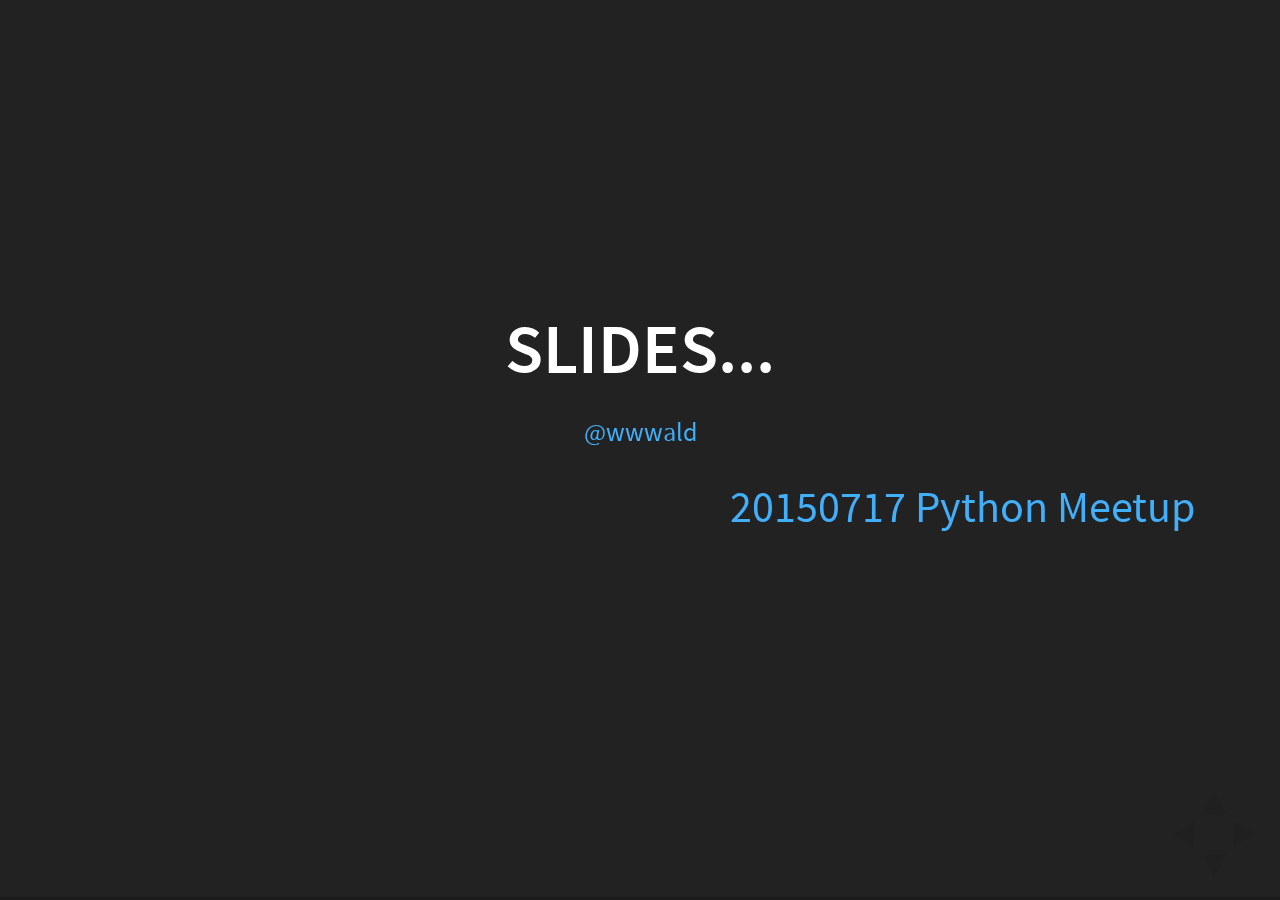
==== commit 61f4c65d: "Turned index.html into a presentation index, for GitHub pages" ====
--- a/index.html
+++ b/index.html
@@ -41,264 +41,12 @@
 			<!-- Any section element inside of this container is displayed as a slide -->
 			<div class="slides">
 				<section>
-					<h2>Python for research</h2>
-					<p>
-						<a href="http://twitter.com/wwwald">@wwwald</a><small style='margin-left: 2ex; color: #ccc'>aka Arnout Standaert</small>
-					</p>
-                    <aside class="notes">
-                        <p>not pretending to give the ultimate expert overview</p>
-                        <p>bird's eye view</p>
-                    </aside>
-
+					<h2>slides...</h2>
+                    <p style="text-align: center;">
+                        <small><a href="http://twitter.com/wwwald">@wwwald</a></small>
+                    </p>
+                    <p><a href="./20150717-py-meetup.html">20150717 Python Meetup</a></p>
 				</section>
-
-                <section>
-                    <h2 style="text-align: left;">me?</h2>
-                    <p class="fragment">researcher turned wannabe developer</p>
-                    <div class="fragment">
-                        <p>job 1 &mdash; microbe modelling</p>
-                        <p>job 2 &mdash; Oracle detour - LIMS</p>
-                        <p>job 3 &mdash; exposure modelling</p>
-                    </div>
-                    <p class="fragment">web dev amateur</p>
-                    <div style='position: absolute;bottom: 0%;'>
-                        <img src='./img/destandaert.jpg' width=250 height=250/>
-                    </div>
-
-
-                </section>
-
-                <section>
-                    <h2 style="text-align: left;">my workplace?</h2>
-                    <p>
-                        <p class="fragment">health research</p>
-                        <div class="fragment">
-                            <p>historical baggage: Excel &hellip;</p>
-                            <p>smartass <a href="http://twitter.com/wwwald">@wwwald</a> arrives: MATLAB &hellip;</p>
-                        </div>
-                    <div class="fragment">
-                        <h2 style="text-align: left;">but now...</h2>
-                        <p class="fragment">cheap sensors / IoT / large-scale measurements</p>
-                        <p class="fragment"><img src="./img/bigdata.svg" width=300/></p>
-                        <p class="fragment">multi-channel publishing of results & models</p>
-                        <p class="fragment">need for all-round powerful platform</p>
-                    </div>
-                    </p>
-                </section>
-
-                <section>
-                    <h2 style="text-align: left;">Python!</h2>
-                    <p style="text-align: left;">all the versatility we need</p>
-                    <p>
-                        <ul>
-                            <p class="fragment">low barrier to entry</p>
-                            <p class="fragment">scripting</p>
-                            <div class="fragment">
-                                <div class="fragment fade-out" data-autoslide="500" style='position: absolute;left: 0%; top:35%;'>
-                                    <img src='./img/ipython_example.png' width=450 />
-                                </div>
-                                <p>interactive work</p>
-                            </div>
-                            <div class="fragment">
-                                <div class="fragment fade-out" data-autoslide="500" style='position: absolute;left: 0%; top:30%;'>
-                                    <img src='./img/django-logo-negative.svg' width=250 /><br/>
-                                    <img style="margin-left:5em" src='./img/flask.svg' width=250 />
-                                </div>
-                                <p>web platforms</p>
-                            </div>
-                            <div class="fragment">
-                                <div class="fragment fade-out" data-autoslide="500" style='position: absolute;left: 0%; top:30%;'>
-                                    <img src='./img/seaborn_example.svg' width=250 /><br/>
-                                    <img style="position: relative; top: -150px; margin-left: 250px;" src='./img/bokeh_example.svg' width=250 />
-                                </div>
-                                <p>visualization</p>
-                            </div>
-                            <p class="fragment" style="color: yellow;text-align: right;">modelling / numerics / <emph>data analysis</emph></p>
-                            <div class="fragment">
-                                <div class="fragment fade-out" data-autoslide="500" style='position: absolute;left: 5%; top:30%;'>
-                                    <img src='./img/opencv_demo.png' width=250 />
-                                </div>
-                                <p>(niche) image analysis</p>
-                            </div>
-                            <div class="fragment">
-                                <div class="fragment fade-out" data-autoslide="500" style='position: absolute;left: 0%; top:30%;'>
-                                    <img src='./img/bioinfo.png' width=250 /><br/>
-                                    <img style="" src='./img/dna.svg' width=150 />
-                                </div>
-                                <p>(niche) bioinformatics</p>
-                            </div>
-                            <div class="fragment">
-                                <div class="fragment fade-out" data-autoslide="500" style='position: absolute;left: -15%; top:25%;'>
-                                    <img src='./img/uk.svg' width=400 />
-                                </div>
-                                <p>(niche) GIS</p>
-                            </div>
-                        </ul>
-                    </p>
-                </section>
-
-                <section>
-                    <section>
-                        <h2 style="text-align: left;">The SciPy stack</h2>
-                        <p style="text-align: left; color: grey"><small>actually, almost chronologically</small></p>
-                        <p>
-                                <p>(predecessors of) NumPy</p>
-                                <p>SciPy</p>
-                                <p>IPython</p>
-                                <p>Matplotlib</p>
-                                <p>Pandas</p>
-                                <p>... Sympy ... scikit-learn ... statsmodels ...</p>
-                        </p>
-                    </section>
-                    <section>
-                        <h2 style="text-align: left;">NumPy</h2>
-                        <p>base N-dimensional array data type</p>
-                        <p>MATRICES!</p>
-                        <p>C/C++ and Fortran facilities</p>
-                        <div style="position: absolute; left: 10%; bottom: -10%;">
-                            <img src="./img/matrix.png"/>
-                        </div>
-                        <p>matrix algebra</p>
-                    </section>
-                    <section>
-                        <h2 style="text-align: left;">SciPy</h2>
-                        <div style="position: fixed; left: 0%;top:20%;">
-                            <img src="./img/scipy.svg" width=350/>
-                            <br/>
-                            <img src="./img/3dinterpolation.svg" style="padding-left: 5em;"/>
-                        </div>
-                        <p>builds on NumPy</p>
-                        <p>science &amp; engineering extensions</p>
-                        <p>optimization</p>
-                        <p>linear algebra</p>
-                        <p>integration</p>
-                        <p>interpolation</p>
-                        <p>signal processing</p>
-                        <p>image processing</p>
-                    </section>
-                    <section>
-                        <h2 style="text-align: left;">IPython</h2>
-                        <div style='position: absolute;left: 0%; top:35%;'>
-                            <img src='./img/ipython_example.png' width=500 />
-                        </div>
-                        <p>rich interactive REPL</p>
-                        <p>interactive data analysis</p>
-                        <p>notebooks!<small>*</small></p>
-                    </section>
-                    <section>
-                        <h2 style="text-align: left;">Matplotlib</h2>
-                        <div style='position: absolute;left: -5%; top:35%;'>
-                            <img src='./img/matplotlib.png' width=500 />
-                        </div>
-                        <p><br/>2D plotting</p>
-                        <p>mother of Py viz modules</p>
-                        <p>efficient &amp; accessible</p>
-                        <p>base for advanced viz<small>*</small></p>
-                    </section>
-                    <section>
-                        <div style='position: absolute; right: 0%;'>
-                            <img src='./img/pandas.png' width=500 />
-                        </div>
-                        <h2 style="text-align: left;">Pandas</h2>
-                        <p>&nbsp;</p>
-                        <p>higher level data structures</p>
-                        <p style="font-size: smaller; color: grey;">Series & DataFrames inspired by R</p>
-                        <p>efficient &amp; accessible analysis tools</p>
-                        <p>godsend for quick & interactive data analysis</p>
-                    </section>
-                </section>
-
-                <section data-transition="slide-in fade-out">
-                    <h2 style="text-align: left;">IPython notebook</h2>
-                    <div style='position: absolute;left: 5%; top:35%;'>
-                        <img src='./img/ipynb.png' width=400 />
-                    </div>
-                    <br/>
-                    <p>in-browser interactive REPL</p>
-                    <p>low barrier of entry!</p>
-                    <p>interactive analysis</p>
-                    <p>collaboration</p>
-                    <p>reproducible research</p>
-                    <p>versioning - GitHub</p>
-                    <p>&nbsp;</p>
-                    <p style="font-size: smaller; color: grey;"><a href="https://github.com/koldunovn/python_for_geosciences">nice examples</a></p>
-
-                </section>
-                <section data-transition="fade-in slide-out">
-                    <h2 style="text-align: left;"><strike>IPython</strike> Jupyter notebook</h2>
-                    <div style='position: absolute;left: 5%; top:35%;'>
-                        <img src='./img/ipynb.png' width=400 />
-                    </div>
-                    <br/>
-                    <p>next gen IPy Notebook</p>
-                    <p>multi-user server</p>
-                    <p>pluggable kernel model</p>
-                    <p>not only Python!</p>
-                    <p>&nbsp;</p>
-                    <p style="font-size: smaller; color: grey;">R, Julia, Ruby, Scala, Perl, <br/>Octave, Matlab, Javascript, <br/>Redis, Bash, &hellip;</p>
-                </section>
-
-                <section>
-                    <h2 style="text-align: left;">Anaconda</h2>
-                    <p>
-                        <p>all-in-one Python data science kickstart</p>
-                        <p>integrated Python distribution</p>
-                        <p>scientific & engineering focus</p>
-                        <p>SciPy stack installed by default</p>
-                        <p>conda (pip replacement)</p>
-                        <p></p>
-                    </p>
-                </section>
-
-                <section>
-                    <h2 style="text-align: left;">... and so much more</h2>
-                    <h3>visualization</h3>
-                    <div class="fragment">
-                        <div class="fragment fade-out" data-autoslide="500" style='position: absolute;left: 0%; top:25%;'>
-                            <img src='./img/seaborn_gallery.png' width=600 />
-                        </div>
-                        <p>Seaborn</p>
-                        <p style="font-size: smaller; color: grey;">fancy matplotlib</p>
-                    </div>
-                    <div class="fragment">
-                        <div class="fragment fade-out" data-autoslide="500" style='position: absolute;left: 0%; top:25%;'>
-                            <img src='./img/bokeh_gallery.png' width=600 />
-                        </div>
-                        <p>Bokeh</p>
-                        <p style="font-size: smaller; color: grey;">browser based output</p>
-                    </div>
-                    <div class="fragment">
-                        <div class="fragment fade-out" style='position: absolute;left: 0%; top:25%;'>
-                            <img src='./img/mayavi_gallery.png' width=600 />
-                        </div>
-                        <p>Mayavi</p>
-                        <p style="font-size: smaller; color: grey;">advanced 3D visualization</p>
-                    </div>
-                </section>
-
-                <section>
-                    <h2 style="text-align: left;">... and so much more</h2>
-                    <h3>integration</h3>
-                        <p><code>RPy</code> &mdash; for heavy statistics</p>
-                        <p><code>pg-python</code> &mdash; Postgres stored procedures</p>
-                        <p><code>Numba</code>, <code>Cython</code> &mdash; compile Py for performance </p>
-                        <p><code>sqlalchemy</code> &mdash; universal DB access</p>
-                        <p><code>pywinauto</code> &mdash; automating nasty proprietary interfaces</p>
-                        <p>&hellip;</p>
-                </section>
-
-                <section>
-                    <h2 style="text-align: left;">... and so much more</h2>
-                    <h3>application specific</h3>
-                        <p><code>PIL</code> / <code>Pillow</code> &mdash; image analysis</p>
-                        <p><code>Biopython</code> &mdash; bioinformatics</p>
-                        <p>OGR/GDAL bindings &mdash; GIS analyses</p>
-                        <p>...</p>
-                </section>
-                <section>
-                    <h2 style="text-align: left;">... thanks!</h2>
-                </section>
-
 
 			</div>
 
